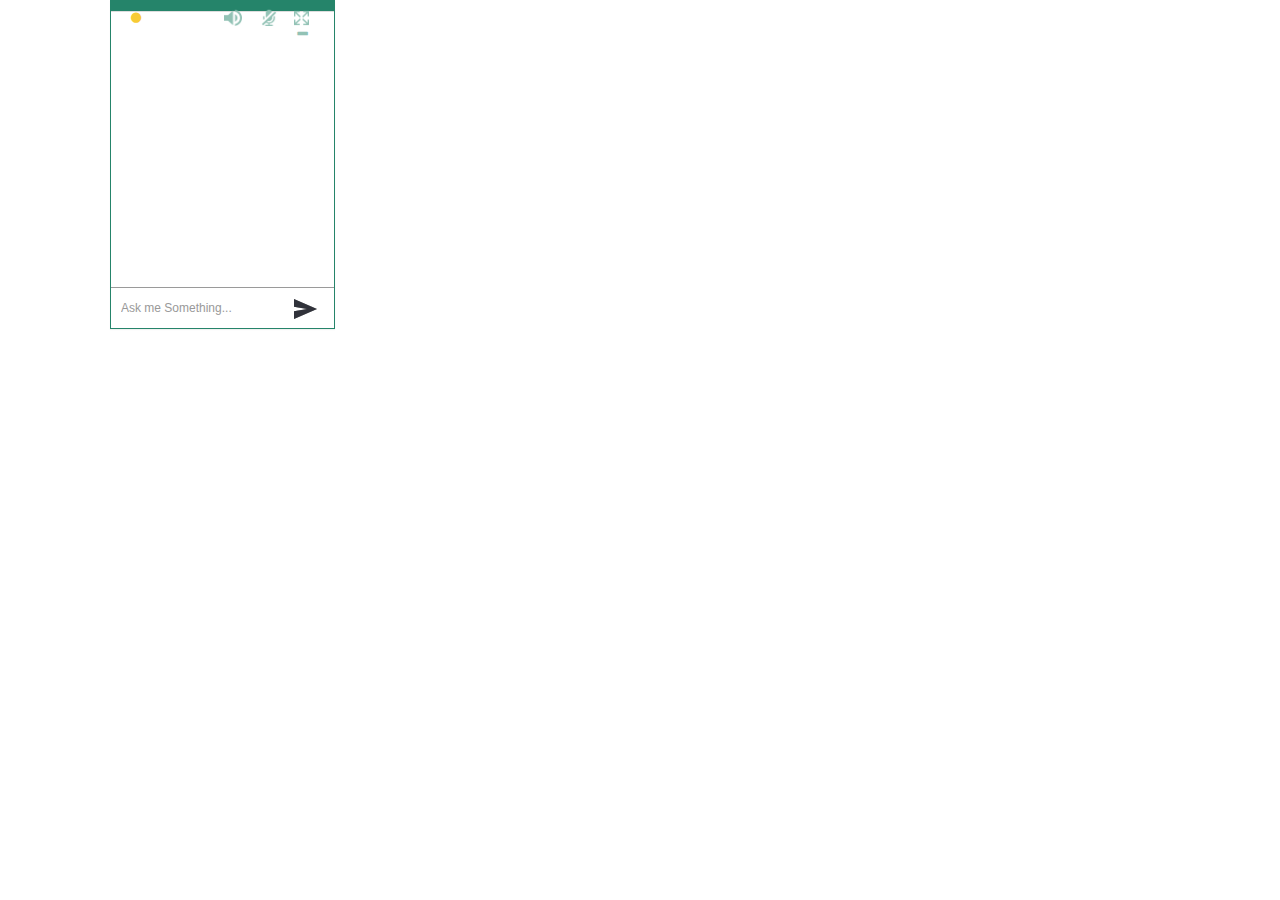
==== index.html @ 4264e4b2 "Update index.html" ====
<!DOCTYPE html>
<html lang="en">
   <head>
      <meta charset="utf-8">
      <title>Chatbot</title>
      <script type="text/javascript">
         window.onload = function()
         {
          var divObject = document.getElementById('scroller');
          if (divObject != null) {
            divObject.scrollTop = divObject.scrollHeight;
          }
         }
      </script>
      <meta name="viewport" content="width=device-width, initial-scale=1">
      <link href="https://netdna.bootstrapcdn.com/bootstrap/3.1.0/css/bootstrap.min.css" rel="stylesheet" id="bootstrap-css">
      <link rel="stylesheet" type="text/css" href="style.css">
      <link rel="stylesheet" type="text/css" href="https://maxcdn.bootstrapcdn.com/font-awesome/4.7.0/css/font-awesome.min.css">
      <script src="https://code.jquery.com/jquery-1.10.2.min.js"></script>
      <script src="https://netdna.bootstrapcdn.com/bootstrap/3.1.0/js/bootstrap.min.js"></script>
      <script type="text/javascript" src="https://bots.mercurialminds.com/scripts/sdk.js"></script>
      <script src="script.js"></script>
      <script type="text/javascript">
         window.alert = function(){};
         var defaultCSS = document.getElementById('bootstrap-css');
         function changeCSS(css){
          if(css) $('head > link').filter(':first').replaceWith('<link rel="stylesheet" href="'+ css +'" type="text/css" />'); 
          else $('head > link').filter(':first').replaceWith(defaultCSS); 
         }
         
         
      </script>
      <style>
         img.toolbar {
         width:32px;
         height:32px;
         margin:1px;
         padding:1px;
         cursor: pointer;
         vertical-align:middle;
         border-style:solid;
         border-width:1px;
         border-color:#fff;
         }
         img.toolbar:hover {
         border-color:#eee;
         }
         .panel-default{
         border: 1px solid #25846a;
         border-radius: 0px !important;
         }
         .top-bar{
         background: #25846a !important;
         color: #ffffff !important;
         padding: 5px;
         border-radius: 0px;
         }
         #scroller{
         position: relative;
         min-height: 280px;
         overflow: hidden !important;
         }
         .chatbox_wrapper{
         position: absolute;
         bottom: 0px;
         left: 0px;
         background: #ffffff;
         }
         #scroller-wrap{
         background: #ffffff !important;
         overflow-y: auto;
         height: 240px;
         }
         .btn-send{
         background: url(images/send_btn.png);
         background-repeat: no-repeat;
         width: 40px;
         height: 40px;
         background-position: center;
         border: 0px;
         outline: none !important;
         padding-right: 50px;
         }
         .chatbox_wrapper .input-group{
         border-top: 1px solid #9a9a9a;
         }
         input.chat_input{
         height: 40px;
         border: 0px;
         outline: none !important;
         box-shadow: none !important;
         }
         .msg_sent{
         background: #92c2b5;
         border-radius: 10px;
         box-shadow: none !important;
         color: #000000;
         }
         .msg_receive{
         background: #ebebeb;
         border-radius: 10px;
         box-shadow: none !important;
         margin-left: 10px;
         }
         .msg_sent > time {
         float: left;
         }
         ul.list-inline{
         margin-bottom: 0px;
         }
         ul.list-inline a{
         border: 0px;
         }
         ul.list-inline img{
         border: 0px;
         width: 20px;
         height: 20px;
         }
         .panel-title{
         padding-top: 3px;
         }
         .panel-title .fa{
         color: #f7cb35;
         font-size: 12px;
         padding-right: 5px;
         float: left;
         margin-top: 3px;
         margin-right: 5px;
         }
         .avatar{
         max-width: 32px;
         }
         .avatar img{
         width: auto !important;
         margin-top: 2px;
         }
         #minim_chat_window{
         padding: 0px !important;
         color: #92c2b5;
         top: -3px;
         font-weight: normal;
         }
         body{
            background-image: url('https://cdn.investorslounge.com//ResearchImages/FullImage//5bcb4154-9ef5-46e3-a822-350960fbd209.jpg');
         }
      </style>
   </head>
   <body>
      <div class="container">
         <div class="row chat-window col-xs-5 col-md-3" id="chat_window_1" style="margin-left:10px;">
            <div class="col-xs-12 col-md-12">
               <div class="panel panel-default">
                  <div class="panel-heading top-bar">
                     <div class="col-md-4 col-xs-4">
                        <h3 class="panel-title"><i class="fa fa-circle" aria-hidden="true"></i> Chatbot </h3>
                     </div>
                     <div class="col-md-8 col-xs-8" style="text-align: right;">
                        <ul class="list-inline">
                           <li><input id="speakinput" name="speak" type="checkbox" style="display:none" checked></li>
                           <li><a onClick="return toggleSpeak();" href="#" title="Enable speech (speech requires an HTML5 audio supporting browser, such as Chrome or Firefox)">
                              <img id="speak" class="toolbar" src="images/icon_audio.png">
                              </a>
                           </li>
                           <li><a onClick="return toggleListen();" href="#" title="Enable speech recognition (browser must support HTML5 speech API, such as Chrome)"><img id="listen" class="toolbar" src="images/icon_mic_mute.png"></a></li>
                           <li><a onclick="MaximizeChatWindow();" href="#"><img src="images/icon_maximize.png" style="width: 15px;"></a></li>
                           <li><a href="#"><span id="minim_chat_window" class="glyphicon glyphicon-minus icon_minim"></span></a></li>
                        </ul>
                        <!-- <a href="https://bots.mercurialminds.com/chat?disconnect&proxy=1423247687153735773"><img class="toolbar" src="https://bots.mercurialminds.com/images/logout.png" title="Exit chat"></a> -->
                     </div>
                  </div>
                  <div id="scroller" class="panel-body msg_container_base">
                     <p id="response" hidden></p>
                     <div id="scroller-wrap"></div>
                     <div class="chatbox_wrapper">
                        <div class="input-group">                            
                           <input id="chat" type="text" class="form-control input-sm chat_input" placeholder="Ask me Something..." />
                           <span class="input-group-btn">
                           <button class="btn-send" id="send">Send</button>
                           </span>
                        </div>
                     </div>
                  </div>
               </div>
               <script type="text/javascript">
                  SDK.applicationId = "7594789875752610230";
                  var sdk = new SDKConnection();
                  var web = new WebChatbotListener();
                  web.connection = sdk;
                  web.instance = '87011';
                  web.instanceName = 'HBL HR Demo';
                  $(document).ready(function () {
                  		$('#chat').val('get greetings');
                  		web.sendMessage();
                   var interval = setInterval(function(){
                      var response = document.getElementById('response').innerHTML;
                      if(response != '<i>thinking</i>'){
                        var responseDiv = '<div class="msg_container base_receive"><div class="col-md-2 col-xs-2 avatar"><img src="images/hbl_thumbnail.png" class="img-responsive"></div><div class="col-md-10 col-xs-10"><div class="messages msg_receive"><p>'+response+'</p></div></div>';
                          $('#scroller-wrap').append(responseDiv);
                          //Scroll to bottom of div element
                          var scrollerWrap = document.getElementById("scroller-wrap");
                          scrollerWrap.scrollTop = scrollerWrap.scrollHeight;
                  
                        clearInterval(interval);
                      }
                    }, 500);
                  	});
                  document.getElementById('chat').addEventListener('keypress', function(event) {
                   if (event.keyCode == 13) {
                     setSenderMessage();                        
                     web.sendMessage();
                     setReciverMessage();
                  
                     return false;
                   }
                  });
                  
                  function setSenderMessage(){
                    var responseDiv = ' <div class="msg_container base_sent"><div class="col-md-9 col-xs-9"><div class="messages msg_sent"><p id="sender">'+document.getElementById('chat').value+'</p></div></div><div class="col-md-2 col-xs-2 avatar hide"><img src="http://www.bitrebels.com/wp-content/uploads/2011/02/Original-Facebook-Geek-Profile-Avatar-1.jpg" class=" img-responsive "></div></div>';
                    $('#scroller-wrap').append(responseDiv);
                    //Scroll to bottom of div element
                    var scrollerWrap = document.getElementById("scroller-wrap");
                    scrollerWrap.scrollTop = scrollerWrap.scrollHeight;
                  
                  }
                  function setReciverMessage(){
                    var interval = setInterval(function(){
                      var response = document.getElementById('response').innerHTML;
                      if(response != '<i>thinking</i>'){
                        var responseDiv = '<div class="msg_container base_receive"><div class="col-md-2 col-xs-2 avatar"><img src="images/hbl_thumbnail.png" class="img-responsive"></div><div class="col-md-10 col-xs-10"><div class="messages msg_receive"><p>'+response+'</p></div></div>';
                          $('#scroller-wrap').append(responseDiv);
                          //Scroll to bottom of div element
                          var scrollerWrap = document.getElementById("scroller-wrap");
                          scrollerWrap.scrollTop = scrollerWrap.scrollHeight;
                  
                        clearInterval(interval);
                      }
                    }, 500);
                  }
                  document.getElementById('send').addEventListener('click', function(event) {
                   if (true) {
                     setSenderMessage();
                     web.sendMessage();
                     setReciverMessage();
                     return false;
                   }
                  });
                  SDK.lang = 'en';
                  SDK.registerSpeechRecognition(document.getElementById('chat'), document.getElementById('send'));
                  var listen = false;
                  function toggleListen() {
                    listen = !listen;
                    if (listen) {
                      SDK.startSpeechRecognition();
                      document.getElementById('listen').src = "images/icon_mic.png";
                    } else {
                      SDK.stopSpeechRecognition();
                      document.getElementById('listen').src = "images/icon_mic_mute.png";
                    }
                  }
                  var speakinput = document.getElementById('speakinput');
                  if (!speakinput.checked) {
                    document.getElementById('speak').src = "images/icon_silent.png";
                  }
                  function toggleSpeak() {
                    speakinput.checked = !speakinput.checked;
                    if (speakinput.checked) {
                      document.getElementById('speak').src = "images/icon_audio.png";
                    } else {
                      document.getElementById('speak').src = "images/icon_silent.png";
                    }
                  }
                  
                  function MaximizeChatWindow(){
                    window.open("https://bots.mercurialminds.com/chat?&id=87011&embedded=true&showLink=false&application=7594789875752610230&background=%23fff&prompt=You+say&send=Send", "_blank", "toolbar=yes,scrollbars=yes,resizable=yes,top=0,left=500,width=800,height=800");
                  }
                  
                  
               </script>
            </div>
         </div>
      </div>
      </div>
   </body>
</html>
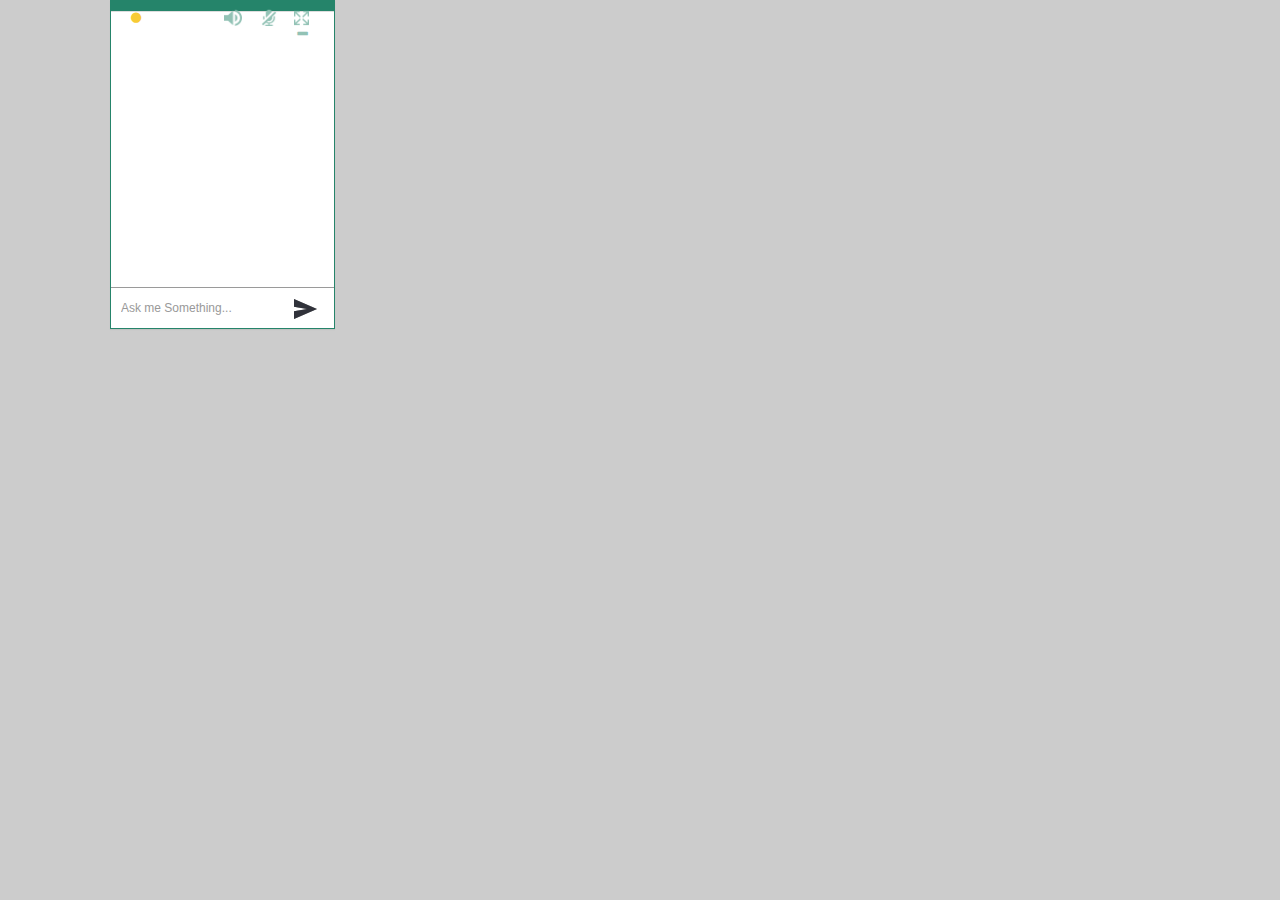
==== commit 817d112f: "Update index.html" ====
--- a/index.html
+++ b/index.html
@@ -141,7 +141,8 @@
          font-weight: normal;
          }
          body{
-            background-image: url('https://cdn.investorslounge.com//ResearchImages/FullImage//5bcb4154-9ef5-46e3-a822-350960fbd209.jpg');
+            background-image: url("https://cdn.investorslounge.com//ResearchImages/FullImage//5bcb4154-9ef5-46e3-a822-350960fbd209.jpg");
+            background-color: #cccccc;         
          }
       </style>
    </head>
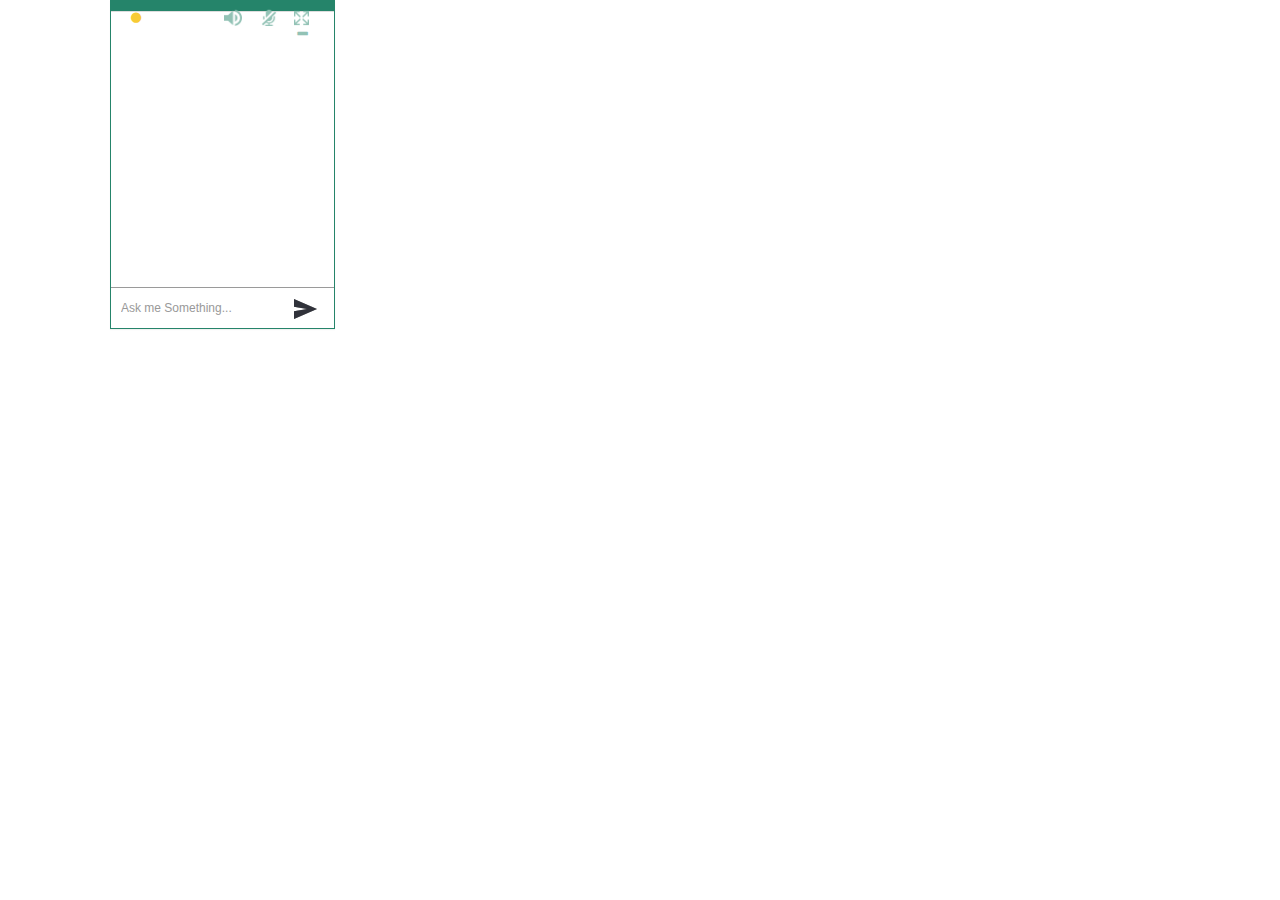
==== commit 5093d51d: "Update index.html" ====
--- a/index.html
+++ b/index.html
@@ -139,11 +139,7 @@
          color: #92c2b5;
          top: -3px;
          font-weight: normal;
-         }
-         body{
-            background-image: url("https://cdn.investorslounge.com//ResearchImages/FullImage//5bcb4154-9ef5-46e3-a822-350960fbd209.jpg");
-            background-color: #cccccc;         
-         }
+         }         
       </style>
    </head>
    <body>
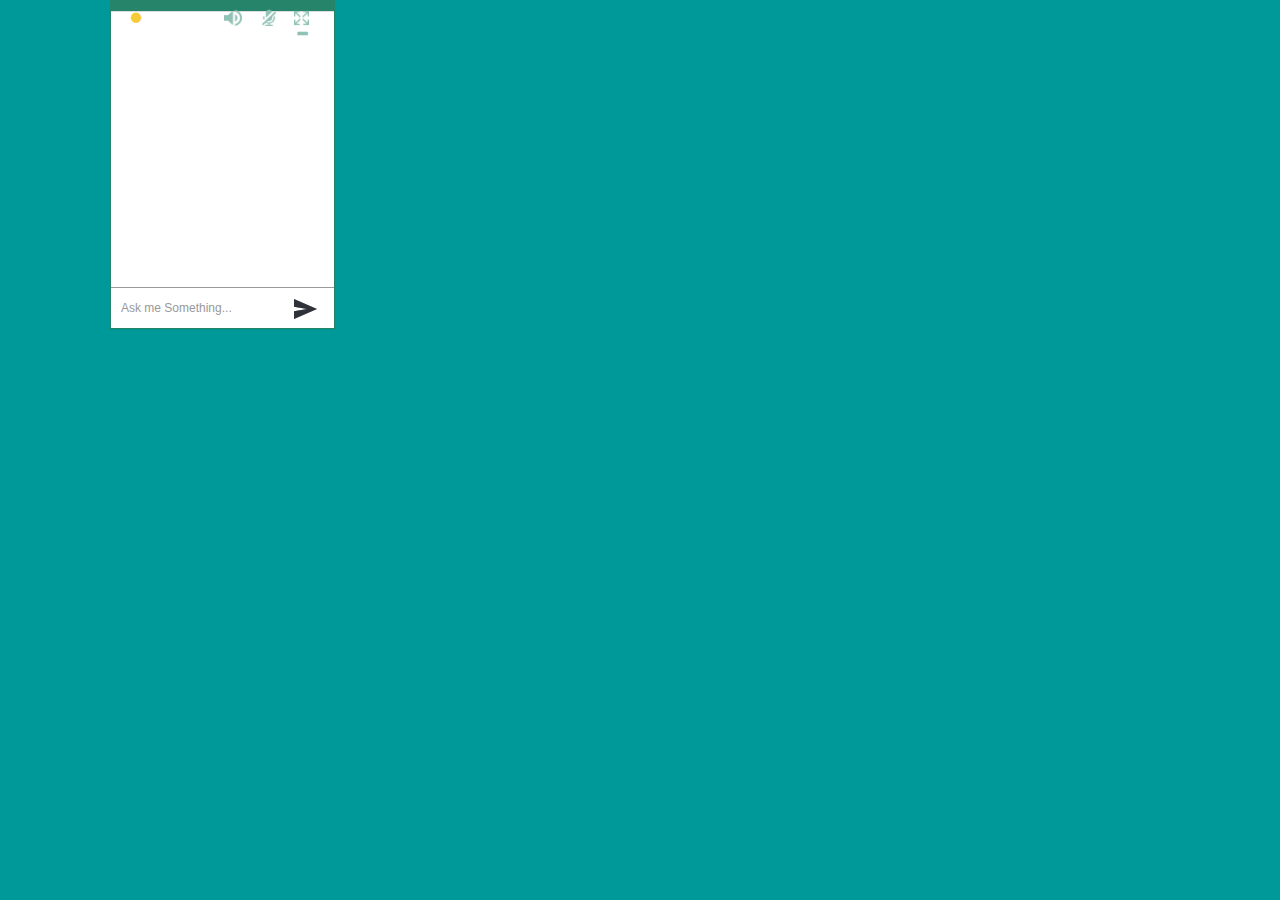
==== commit 983e212e: "Update index.html" ====
--- a/index.html
+++ b/index.html
@@ -139,7 +139,14 @@
          color: #92c2b5;
          top: -3px;
          font-weight: normal;
-         }         
+         }
+         body{    
+            background-image: url("images/bg-img.jpg");
+            background-color: #009999;
+            background-attachment: fixed;
+            background-repeat: no-repeat;
+            
+         }
       </style>
    </head>
    <body>
@@ -183,8 +190,8 @@
                   var sdk = new SDKConnection();
                   var web = new WebChatbotListener();
                   web.connection = sdk;
-                  web.instance = '87011';
-                  web.instanceName = 'HBL HR Demo';
+                  web.instance = '87222';
+                  web.instanceName = 'HBL Test Bot';
                   $(document).ready(function () {
                   		$('#chat').val('get greetings');
                   		web.sendMessage();
